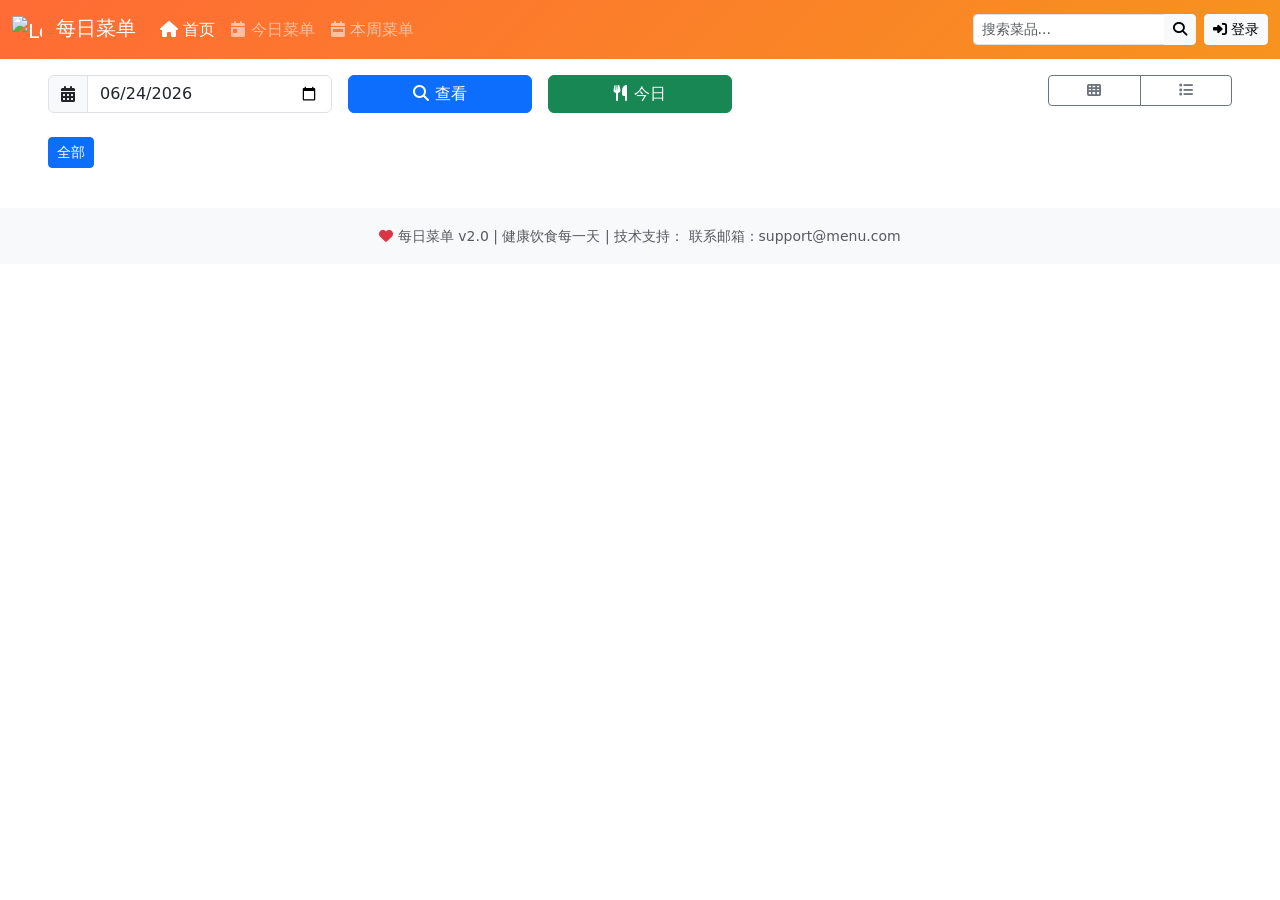
==== src/main/resources/static/index.html @ 57398604 "初始化项目" ====
<!-- index.html -->
<!DOCTYPE html>
<html lang="zh-CN">
<head>
    <meta charset="UTF-8">
    <meta name="viewport" content="width=device-width, initial-scale=1.0, maximum-scale=5.0">
    <meta name="theme-color" content="#ff6b35">
    <title>🍱 每日菜单 - 健康饮食每一天</title>

    <!-- Bootstrap 5 响应式框架 -->
    <link href="https://cdn.jsdelivr.net/npm/bootstrap@5.3.0/dist/css/bootstrap.min.css" rel="stylesheet">
    <!-- Font Awesome 6 图标库 -->
    <link href="https://cdnjs.cloudflare.com/ajax/libs/font-awesome/6.4.0/css/all.min.css" rel="stylesheet">
    <!-- 自定义样式 -->
    <link href="/css/main.css" rel="stylesheet">
</head>
<body>
<!-- 顶部导航 - 响应式 -->
<nav class="navbar navbar-expand-lg navbar-dark sticky-top" style="background: linear-gradient(135deg, #ff6b35, #f7931e);">
    <div class="container-fluid">
        <a class="navbar-brand" href="/">
            <img src="/images/logo.svg" alt="Logo" width="30" height="30" class="d-inline-block align-text-top me-2">
            <span class="d-none d-sm-inline">每日菜单</span>
            <span class="d-sm-none">🍱</span>
        </a>

        <!-- 移动端菜单按钮 -->
        <button class="navbar-toggler border-0" type="button" data-bs-toggle="collapse" data-bs-target="#navbarNav">
            <span class="navbar-toggler-icon"></span>
        </button>

        <div class="collapse navbar-collapse" id="navbarNav">
            <ul class="navbar-nav me-auto mb-2 mb-lg-0">
                <li class="nav-item">
                    <a class="nav-link active" href="#">
                        <i class="fas fa-home"></i>
                        <span class="d-none d-md-inline">首页</span>
                    </a>
                </li>
                <li class="nav-item">
                    <a class="nav-link" href="#" onclick="loadTodayMenu()">
                        <i class="fas fa-calendar-day"></i>
                        <span class="d-none d-md-inline">今日菜单</span>
                    </a>
                </li>
                <li class="nav-item">
                    <a class="nav-link" href="#" onclick="loadWeekMenu()">
                        <i class="fas fa-calendar-week"></i>
                        <span class="d-none d-md-inline">本周菜单</span>
                    </a>
                </li>
            </ul>

            <!-- 用户操作区 -->
            <div class="d-flex align-items-center gap-2">
                <!-- 搜索框 - 响应式隐藏 -->
                <div class="d-none d-lg-block">
                    <div class="input-group input-group-sm">
                        <input type="text" class="form-control" placeholder="搜索菜品..." id="searchInput">
                        <button class="btn btn-light" onclick="searchMenu()">
                            <i class="fas fa-search"></i>
                        </button>
                    </div>
                </div>

                <!-- 用户状态 -->
                <div id="userStatus">
                    <button class="btn btn-light btn-sm" onclick="showLoginModal()" id="loginBtn">
                        <i class="fas fa-sign-in-alt"></i>
                        <span class="d-none d-sm-inline">登录</span>
                    </button>
                </div>

                <!-- 管理入口 - 仅登录后显示 -->
                <a href="/admin.html" class="btn btn-light btn-sm d-none" id="adminBtn">
                    <i class="fas fa-cog"></i>
                    <span class="d-none d-sm-inline">管理</span>
                </a>
            </div>
        </div>
    </div>
</nav>

<!-- 主体内容 -->
<main class="container-fluid px-3 px-sm-4 px-md-5 py-3">
    <!-- 日期选择器 - 响应式布局 -->
    <section class="row g-2 g-md-3 mb-4">
        <div class="col-12 col-sm-6 col-md-4 col-lg-3">
            <div class="input-group">
                <span class="input-group-text"><i class="fas fa-calendar-alt"></i></span>
                <input type="date" class="form-control" id="datePicker" value="2026-06-24">
            </div>
        </div>
        <div class="col-6 col-sm-3 col-md-2 col-lg-2">
            <button class="btn btn-primary w-100" onclick="loadMenuByDate()">
                <i class="fas fa-search"></i>
                <span class="d-none d-sm-inline">查看</span>
            </button>
        </div>
        <div class="col-6 col-sm-3 col-md-2 col-lg-2">
            <button class="btn btn-success w-100" onclick="loadTodayMenu()">
                <i class="fas fa-utensils"></i>
                <span class="d-none d-sm-inline">今日</span>
            </button>
        </div>
        <div class="col-12 col-sm-6 col-md-3 col-lg-2 ms-auto">
            <div class="btn-group w-100" role="group">
                <button class="btn btn-outline-secondary btn-sm" onclick="changeView('grid')">
                    <i class="fas fa-th"></i>
                </button>
                <button class="btn btn-outline-secondary btn-sm" onclick="changeView('list')">
                    <i class="fas fa-list"></i>
                </button>
            </div>
        </div>
    </section>

    <!-- 分类筛选 - 响应式标签 -->
    <section class="mb-4">
        <div class="d-flex flex-wrap gap-2" id="categoryFilter">
            <button class="btn btn-sm btn-outline-primary active" data-category="all">全部</button>
            <!-- 动态加载分类 -->
        </div>
    </section>

    <!-- 菜单展示区域 - 响应式网格 -->
    <section id="menuContainer" class="row g-3 g-md-4">
        <!-- 动态渲染 -->
    </section>

    <!-- 加载更多 -->
    <div class="text-center my-4">
        <button class="btn btn-outline-primary d-none" id="loadMoreBtn" onclick="loadMore()">
            <i class="fas fa-spinner fa-spin me-2"></i>加载更多
        </button>
    </div>
</main>

<!-- 底部 -->
<footer class="footer mt-auto py-3 bg-light">
    <div class="container-fluid text-center">
            <span class="text-muted small">
                <i class="fas fa-heart text-danger"></i>
                每日菜单 v2.0 | 健康饮食每一天
                <span class="d-none d-sm-inline">| 技术支持：</span>
                <span class="d-none d-md-inline">联系邮箱：support@menu.com</span>
            </span>
    </div>
</footer>

<!-- 登录模态框 -->
<div class="modal fade" id="loginModal" tabindex="-1">
    <div class="modal-dialog modal-dialog-centered modal-sm">
        <div class="modal-content">
            <div class="modal-header">
                <h5 class="modal-title"><i class="fas fa-user-circle me-2"></i>用户登录</h5>
                <button type="button" class="btn-close" data-bs-dismiss="modal"></button>
            </div>
            <div class="modal-body">
                <form id="loginForm" onsubmit="login(event)">
                    <div class="mb-3">
                        <label class="form-label">用户名</label>
                        <input type="text" class="form-control" id="username" required>
                    </div>
                    <div class="mb-3">
                        <label class="form-label">密码</label>
                        <input type="password" class="form-control" id="password" required>
                    </div>
                    <button type="submit" class="btn btn-primary w-100">
                        <i class="fas fa-sign-in-alt me-2"></i>登录
                    </button>
                </form>
            </div>
        </div>
    </div>
</div>

<!-- 菜谱详情 - 响应式模态框 -->
<div class="modal fade" id="recipeModal" tabindex="-1">
    <div class="modal-dialog modal-dialog-centered modal-lg modal-dialog-scrollable">
        <div class="modal-content">
            <div class="modal-header">
                <h5 class="modal-title">
                    <i class="fas fa-book-open me-2"></i>
                    <span id="recipeTitle">菜谱详情</span>
                </h5>
                <button type="button" class="btn-close" data-bs-dismiss="modal"></button>
            </div>
            <div class="modal-body" id="recipeContent">
                <!-- 动态内容 -->
            </div>
        </div>
    </div>
</div>

<!-- Toast 通知 -->
<div class="position-fixed bottom-0 end-0 p-3" style="z-index: 1050">
    <div id="liveToast" class="toast align-items-center border-0" role="alert">
        <div class="d-flex">
            <div class="toast-body" id="toastMessage"></div>
            <button type="button" class="btn-close btn-close-white me-2 m-auto" data-bs-dismiss="toast"></button>
        </div>
    </div>
</div>

<script src="https://cdn.jsdelivr.net/npm/bootstrap@5.3.0/dist/js/bootstrap.bundle.min.js"></script>
<script src="/js/api.js"></script>
<script src="/js/utils.js"></script>
<script src="/js/components.js"></script>
<script src="/js/main.js"></script>
</body>
</html>
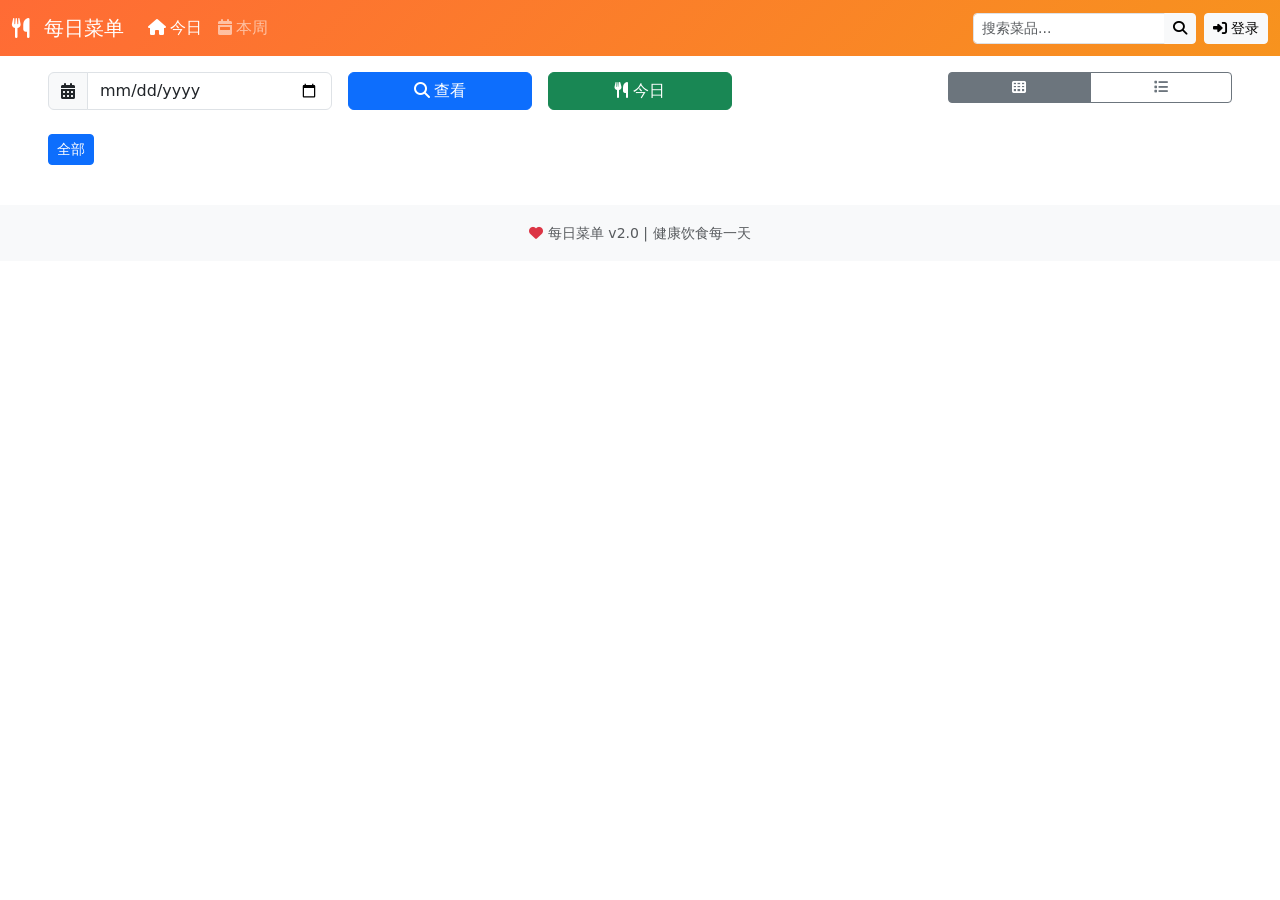
==== commit 2a3592c5: "update。。。" ====
--- a/src/main/resources/static/index.html
+++ b/src/main/resources/static/index.html
@@ -1,150 +1,87 @@
-<!-- index.html -->
 <!DOCTYPE html>
 <html lang="zh-CN">
 <head>
     <meta charset="UTF-8">
-    <meta name="viewport" content="width=device-width, initial-scale=1.0, maximum-scale=5.0">
-    <meta name="theme-color" content="#ff6b35">
-    <title>🍱 每日菜单 - 健康饮食每一天</title>
-
-    <!-- Bootstrap 5 响应式框架 -->
+    <meta name="viewport" content="width=device-width, initial-scale=1.0">
+    <title>🍱 每日菜单</title>
     <link href="https://cdn.jsdelivr.net/npm/bootstrap@5.3.0/dist/css/bootstrap.min.css" rel="stylesheet">
-    <!-- Font Awesome 6 图标库 -->
     <link href="https://cdnjs.cloudflare.com/ajax/libs/font-awesome/6.4.0/css/all.min.css" rel="stylesheet">
-    <!-- 自定义样式 -->
     <link href="/css/main.css" rel="stylesheet">
 </head>
 <body>
-<!-- 顶部导航 - 响应式 -->
 <nav class="navbar navbar-expand-lg navbar-dark sticky-top" style="background: linear-gradient(135deg, #ff6b35, #f7931e);">
     <div class="container-fluid">
-        <a class="navbar-brand" href="/">
-            <img src="/images/logo.svg" alt="Logo" width="30" height="30" class="d-inline-block align-text-top me-2">
+        <a class="navbar-brand" href="#">
+            <i class="fas fa-utensils me-2"></i>
             <span class="d-none d-sm-inline">每日菜单</span>
             <span class="d-sm-none">🍱</span>
         </a>
-
-        <!-- 移动端菜单按钮 -->
         <button class="navbar-toggler border-0" type="button" data-bs-toggle="collapse" data-bs-target="#navbarNav">
             <span class="navbar-toggler-icon"></span>
         </button>
-
         <div class="collapse navbar-collapse" id="navbarNav">
             <ul class="navbar-nav me-auto mb-2 mb-lg-0">
-                <li class="nav-item">
-                    <a class="nav-link active" href="#">
-                        <i class="fas fa-home"></i>
-                        <span class="d-none d-md-inline">首页</span>
-                    </a>
-                </li>
-                <li class="nav-item">
-                    <a class="nav-link" href="#" onclick="loadTodayMenu()">
-                        <i class="fas fa-calendar-day"></i>
-                        <span class="d-none d-md-inline">今日菜单</span>
-                    </a>
-                </li>
-                <li class="nav-item">
-                    <a class="nav-link" href="#" onclick="loadWeekMenu()">
-                        <i class="fas fa-calendar-week"></i>
-                        <span class="d-none d-md-inline">本周菜单</span>
-                    </a>
-                </li>
+                <li class="nav-item"><a class="nav-link active" href="#" onclick="loadTodayMenu()"><i class="fas fa-home"></i><span class="d-none d-md-inline ms-1">今日</span></a></li>
+                <li class="nav-item"><a class="nav-link" href="#" onclick="loadWeekMenu()"><i class="fas fa-calendar-week"></i><span class="d-none d-md-inline ms-1">本周</span></a></li>
             </ul>
-
-            <!-- 用户操作区 -->
             <div class="d-flex align-items-center gap-2">
-                <!-- 搜索框 - 响应式隐藏 -->
                 <div class="d-none d-lg-block">
                     <div class="input-group input-group-sm">
                         <input type="text" class="form-control" placeholder="搜索菜品..." id="searchInput">
-                        <button class="btn btn-light" onclick="searchMenu()">
-                            <i class="fas fa-search"></i>
-                        </button>
+                        <button class="btn btn-light" onclick="searchMenu()"><i class="fas fa-search"></i></button>
                     </div>
                 </div>
-
-                <!-- 用户状态 -->
                 <div id="userStatus">
                     <button class="btn btn-light btn-sm" onclick="showLoginModal()" id="loginBtn">
-                        <i class="fas fa-sign-in-alt"></i>
-                        <span class="d-none d-sm-inline">登录</span>
+                        <i class="fas fa-sign-in-alt"></i><span class="d-none d-sm-inline ms-1">登录</span>
                     </button>
                 </div>
-
-                <!-- 管理入口 - 仅登录后显示 -->
-                <a href="/admin.html" class="btn btn-light btn-sm d-none" id="adminBtn">
-                    <i class="fas fa-cog"></i>
-                    <span class="d-none d-sm-inline">管理</span>
-                </a>
+                <a href="/admin.html" class="btn btn-light btn-sm d-none" id="adminBtn"><i class="fas fa-cog"></i><span class="d-none d-sm-inline ms-1">管理</span></a>
             </div>
         </div>
     </div>
 </nav>
 
-<!-- 主体内容 -->
 <main class="container-fluid px-3 px-sm-4 px-md-5 py-3">
-    <!-- 日期选择器 - 响应式布局 -->
     <section class="row g-2 g-md-3 mb-4">
         <div class="col-12 col-sm-6 col-md-4 col-lg-3">
             <div class="input-group">
                 <span class="input-group-text"><i class="fas fa-calendar-alt"></i></span>
-                <input type="date" class="form-control" id="datePicker" value="2026-06-24">
+                <input type="date" class="form-control" id="datePicker">
             </div>
         </div>
-        <div class="col-6 col-sm-3 col-md-2 col-lg-2">
-            <button class="btn btn-primary w-100" onclick="loadMenuByDate()">
-                <i class="fas fa-search"></i>
-                <span class="d-none d-sm-inline">查看</span>
-            </button>
+        <div class="col-6 col-sm-3 col-md-2">
+            <button class="btn btn-primary w-100" onclick="loadMenuByDate()"><i class="fas fa-search"></i><span class="d-none d-sm-inline ms-1">查看</span></button>
         </div>
-        <div class="col-6 col-sm-3 col-md-2 col-lg-2">
-            <button class="btn btn-success w-100" onclick="loadTodayMenu()">
-                <i class="fas fa-utensils"></i>
-                <span class="d-none d-sm-inline">今日</span>
-            </button>
+        <div class="col-6 col-sm-3 col-md-2">
+            <button class="btn btn-success w-100" onclick="loadTodayMenu()"><i class="fas fa-utensils"></i><span class="d-none d-sm-inline ms-1">今日</span></button>
         </div>
-        <div class="col-12 col-sm-6 col-md-3 col-lg-2 ms-auto">
-            <div class="btn-group w-100" role="group">
-                <button class="btn btn-outline-secondary btn-sm" onclick="changeView('grid')">
-                    <i class="fas fa-th"></i>
-                </button>
-                <button class="btn btn-outline-secondary btn-sm" onclick="changeView('list')">
-                    <i class="fas fa-list"></i>
-                </button>
+        <div class="col-12 col-sm-6 col-md-3 ms-auto">
+            <div class="btn-group w-100">
+                <button class="btn btn-outline-secondary btn-sm active" onclick="changeView('grid')"><i class="fas fa-th"></i></button>
+                <button class="btn btn-outline-secondary btn-sm" onclick="changeView('list')"><i class="fas fa-list"></i></button>
             </div>
         </div>
     </section>
 
-    <!-- 分类筛选 - 响应式标签 -->
-    <section class="mb-4">
+    <section class="mb-4 category-filter-wrapper">
         <div class="d-flex flex-wrap gap-2" id="categoryFilter">
-            <button class="btn btn-sm btn-outline-primary active" data-category="all">全部</button>
-            <!-- 动态加载分类 -->
+            <button class="btn btn-sm btn-outline-primary active" data-category="all" onclick="filterByCategory('all')">全部</button>
         </div>
     </section>
 
-    <!-- 菜单展示区域 - 响应式网格 -->
     <section id="menuContainer" class="row g-3 g-md-4">
-        <!-- 动态渲染 -->
+        <!-- 动态加载 -->
     </section>
 
-    <!-- 加载更多 -->
     <div class="text-center my-4">
-        <button class="btn btn-outline-primary d-none" id="loadMoreBtn" onclick="loadMore()">
-            <i class="fas fa-spinner fa-spin me-2"></i>加载更多
-        </button>
+        <button class="btn btn-outline-primary d-none" id="loadMoreBtn" onclick="loadMore()"><i class="fas fa-spinner fa-spin me-2"></i>加载更多</button>
     </div>
 </main>
 
-<!-- 底部 -->
 <footer class="footer mt-auto py-3 bg-light">
     <div class="container-fluid text-center">
-            <span class="text-muted small">
-                <i class="fas fa-heart text-danger"></i>
-                每日菜单 v2.0 | 健康饮食每一天
-                <span class="d-none d-sm-inline">| 技术支持：</span>
-                <span class="d-none d-md-inline">联系邮箱：support@menu.com</span>
-            </span>
+        <span class="text-muted small"><i class="fas fa-heart text-danger"></i> 每日菜单 v2.0 | 健康饮食每一天</span>
     </div>
 </footer>
 
@@ -152,61 +89,38 @@
 <div class="modal fade" id="loginModal" tabindex="-1">
     <div class="modal-dialog modal-dialog-centered modal-sm">
         <div class="modal-content">
-            <div class="modal-header">
-                <h5 class="modal-title"><i class="fas fa-user-circle me-2"></i>用户登录</h5>
-                <button type="button" class="btn-close" data-bs-dismiss="modal"></button>
-            </div>
+            <div class="modal-header"><h5 class="modal-title"><i class="fas fa-user-circle me-2"></i>登录</h5><button type="button" class="btn-close" data-bs-dismiss="modal"></button></div>
             <div class="modal-body">
                 <form id="loginForm" onsubmit="login(event)">
-                    <div class="mb-3">
-                        <label class="form-label">用户名</label>
-                        <input type="text" class="form-control" id="username" required>
-                    </div>
-                    <div class="mb-3">
-                        <label class="form-label">密码</label>
-                        <input type="password" class="form-control" id="password" required>
-                    </div>
-                    <button type="submit" class="btn btn-primary w-100">
-                        <i class="fas fa-sign-in-alt me-2"></i>登录
-                    </button>
+                    <div class="mb-3"><label class="form-label">用户名</label><input type="text" class="form-control" id="username" required></div>
+                    <div class="mb-3"><label class="form-label">密码</label><input type="password" class="form-control" id="password" required></div>
+                    <button type="submit" class="btn btn-primary w-100"><i class="fas fa-sign-in-alt me-2"></i>登录</button>
                 </form>
             </div>
         </div>
     </div>
 </div>
 
-<!-- 菜谱详情 - 响应式模态框 -->
+<!-- 菜谱详情模态框 -->
 <div class="modal fade" id="recipeModal" tabindex="-1">
     <div class="modal-dialog modal-dialog-centered modal-lg modal-dialog-scrollable">
         <div class="modal-content">
-            <div class="modal-header">
-                <h5 class="modal-title">
-                    <i class="fas fa-book-open me-2"></i>
-                    <span id="recipeTitle">菜谱详情</span>
-                </h5>
-                <button type="button" class="btn-close" data-bs-dismiss="modal"></button>
-            </div>
-            <div class="modal-body" id="recipeContent">
-                <!-- 动态内容 -->
-            </div>
+            <div class="modal-header"><h5 class="modal-title"><i class="fas fa-book-open me-2"></i><span id="recipeTitle">菜谱详情</span></h5><button type="button" class="btn-close" data-bs-dismiss="modal"></button></div>
+            <div class="modal-body" id="recipeContent"></div>
         </div>
     </div>
 </div>
 
-<!-- Toast 通知 -->
-<div class="position-fixed bottom-0 end-0 p-3" style="z-index: 1050">
+<!-- Toast -->
+<div class="position-fixed bottom-0 end-0 p-3" style="z-index:1050">
     <div id="liveToast" class="toast align-items-center border-0" role="alert">
-        <div class="d-flex">
-            <div class="toast-body" id="toastMessage"></div>
-            <button type="button" class="btn-close btn-close-white me-2 m-auto" data-bs-dismiss="toast"></button>
-        </div>
+        <div class="d-flex"><div class="toast-body" id="toastMessage"></div><button type="button" class="btn-close btn-close-white me-2 m-auto" data-bs-dismiss="toast"></button></div>
     </div>
 </div>
 
 <script src="https://cdn.jsdelivr.net/npm/bootstrap@5.3.0/dist/js/bootstrap.bundle.min.js"></script>
 <script src="/js/api.js"></script>
 <script src="/js/utils.js"></script>
-<script src="/js/components.js"></script>
 <script src="/js/main.js"></script>
 </body>
 </html>
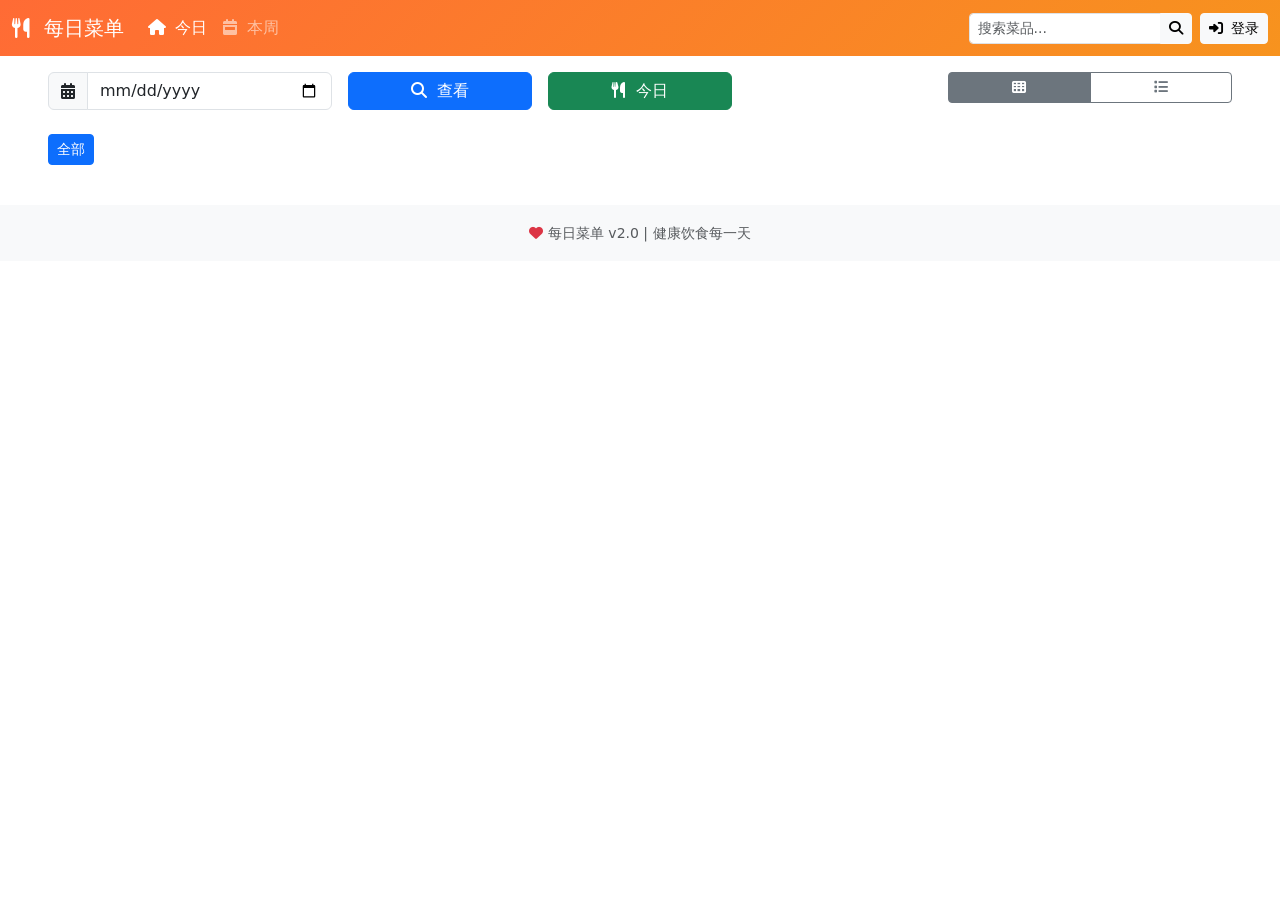
==== commit f4d41ba0: "处理页面显示问题、登录问题" ====
--- a/src/main/resources/static/index.html
+++ b/src/main/resources/static/index.html
@@ -2,16 +2,17 @@
 <html lang="zh-CN">
 <head>
     <meta charset="UTF-8">
-    <meta name="viewport" content="width=device-width, initial-scale=1.0">
-    <title>🍱 每日菜单</title>
+    <meta name="viewport" content="width=device-width, initial-scale=1.0, maximum-scale=5.0">
+    <title>🍱 每日菜单 - 健康饮食每一天</title>
     <link href="https://cdn.jsdelivr.net/npm/bootstrap@5.3.0/dist/css/bootstrap.min.css" rel="stylesheet">
     <link href="https://cdnjs.cloudflare.com/ajax/libs/font-awesome/6.4.0/css/all.min.css" rel="stylesheet">
     <link href="/css/main.css" rel="stylesheet">
 </head>
 <body>
+<!-- ===== 顶部导航栏 ===== -->
 <nav class="navbar navbar-expand-lg navbar-dark sticky-top" style="background: linear-gradient(135deg, #ff6b35, #f7931e);">
     <div class="container-fluid">
-        <a class="navbar-brand" href="#">
+        <a class="navbar-brand" href="/">
             <i class="fas fa-utensils me-2"></i>
             <span class="d-none d-sm-inline">每日菜单</span>
             <span class="d-sm-none">🍱</span>
@@ -21,28 +22,49 @@
         </button>
         <div class="collapse navbar-collapse" id="navbarNav">
             <ul class="navbar-nav me-auto mb-2 mb-lg-0">
-                <li class="nav-item"><a class="nav-link active" href="#" onclick="loadTodayMenu()"><i class="fas fa-home"></i><span class="d-none d-md-inline ms-1">今日</span></a></li>
-                <li class="nav-item"><a class="nav-link" href="#" onclick="loadWeekMenu()"><i class="fas fa-calendar-week"></i><span class="d-none d-md-inline ms-1">本周</span></a></li>
+                <li class="nav-item">
+                    <a class="nav-link active" href="#" onclick="loadTodayMenu()">
+                        <i class="fas fa-home"></i>
+                        <span class="d-none d-md-inline ms-1">今日</span>
+                    </a>
+                </li>
+                <li class="nav-item">
+                    <a class="nav-link" href="#" onclick="loadWeekMenu()">
+                        <i class="fas fa-calendar-week"></i>
+                        <span class="d-none d-md-inline ms-1">本周</span>
+                    </a>
+                </li>
             </ul>
             <div class="d-flex align-items-center gap-2">
+                <!-- 搜索 -->
                 <div class="d-none d-lg-block">
                     <div class="input-group input-group-sm">
                         <input type="text" class="form-control" placeholder="搜索菜品..." id="searchInput">
-                        <button class="btn btn-light" onclick="searchMenu()"><i class="fas fa-search"></i></button>
+                        <button class="btn btn-light" onclick="searchMenu()">
+                            <i class="fas fa-search"></i>
+                        </button>
                     </div>
                 </div>
+                <!-- 用户状态 -->
                 <div id="userStatus">
                     <button class="btn btn-light btn-sm" onclick="showLoginModal()" id="loginBtn">
-                        <i class="fas fa-sign-in-alt"></i><span class="d-none d-sm-inline ms-1">登录</span>
+                        <i class="fas fa-sign-in-alt"></i>
+                        <span class="d-none d-sm-inline ms-1">登录</span>
                     </button>
                 </div>
-                <a href="/admin.html" class="btn btn-light btn-sm d-none" id="adminBtn"><i class="fas fa-cog"></i><span class="d-none d-sm-inline ms-1">管理</span></a>
+                <!-- 管理入口（登录后显示） -->
+                <a href="/admin.html" class="btn btn-light btn-sm d-none" id="adminBtn">
+                    <i class="fas fa-cog"></i>
+                    <span class="d-none d-sm-inline ms-1">管理</span>
+                </a>
             </div>
         </div>
     </div>
 </nav>
 
+<!-- ===== 主体内容 ===== -->
 <main class="container-fluid px-3 px-sm-4 px-md-5 py-3">
+    <!-- 日期选择器 -->
     <section class="row g-2 g-md-3 mb-4">
         <div class="col-12 col-sm-6 col-md-4 col-lg-3">
             <div class="input-group">
@@ -51,76 +73,112 @@
             </div>
         </div>
         <div class="col-6 col-sm-3 col-md-2">
-            <button class="btn btn-primary w-100" onclick="loadMenuByDate()"><i class="fas fa-search"></i><span class="d-none d-sm-inline ms-1">查看</span></button>
+            <button class="btn btn-primary w-100" onclick="loadMenuByDate()">
+                <i class="fas fa-search"></i>
+                <span class="d-none d-sm-inline ms-1">查看</span>
+            </button>
         </div>
         <div class="col-6 col-sm-3 col-md-2">
-            <button class="btn btn-success w-100" onclick="loadTodayMenu()"><i class="fas fa-utensils"></i><span class="d-none d-sm-inline ms-1">今日</span></button>
+            <button class="btn btn-success w-100" onclick="loadTodayMenu()">
+                <i class="fas fa-utensils"></i>
+                <span class="d-none d-sm-inline ms-1">今日</span>
+            </button>
         </div>
         <div class="col-12 col-sm-6 col-md-3 ms-auto">
             <div class="btn-group w-100">
-                <button class="btn btn-outline-secondary btn-sm active" onclick="changeView('grid')"><i class="fas fa-th"></i></button>
-                <button class="btn btn-outline-secondary btn-sm" onclick="changeView('list')"><i class="fas fa-list"></i></button>
+                <button class="btn btn-outline-secondary btn-sm active" onclick="changeView('grid')">
+                    <i class="fas fa-th"></i>
+                </button>
+                <button class="btn btn-outline-secondary btn-sm" onclick="changeView('list')">
+                    <i class="fas fa-list"></i>
+                </button>
             </div>
         </div>
     </section>
 
+    <!-- 分类筛选 -->
     <section class="mb-4 category-filter-wrapper">
         <div class="d-flex flex-wrap gap-2" id="categoryFilter">
             <button class="btn btn-sm btn-outline-primary active" data-category="all" onclick="filterByCategory('all')">全部</button>
         </div>
     </section>
 
+    <!-- 菜单展示 -->
     <section id="menuContainer" class="row g-3 g-md-4">
-        <!-- 动态加载 -->
+        <!-- 由 JavaScript 动态渲染 -->
     </section>
 
+    <!-- 加载更多 -->
     <div class="text-center my-4">
-        <button class="btn btn-outline-primary d-none" id="loadMoreBtn" onclick="loadMore()"><i class="fas fa-spinner fa-spin me-2"></i>加载更多</button>
+        <button class="btn btn-outline-primary d-none" id="loadMoreBtn" onclick="loadMore()">
+            <i class="fas fa-spinner fa-spin me-2"></i>加载更多
+        </button>
     </div>
 </main>
 
+<!-- ===== 底部 ===== -->
 <footer class="footer mt-auto py-3 bg-light">
     <div class="container-fluid text-center">
-        <span class="text-muted small"><i class="fas fa-heart text-danger"></i> 每日菜单 v2.0 | 健康饮食每一天</span>
+            <span class="text-muted small">
+                <i class="fas fa-heart text-danger"></i> 每日菜单 v2.0 | 健康饮食每一天
+            </span>
     </div>
 </footer>
 
-<!-- 登录模态框 -->
+<!-- ===== 登录模态框 ===== -->
 <div class="modal fade" id="loginModal" tabindex="-1">
     <div class="modal-dialog modal-dialog-centered modal-sm">
         <div class="modal-content">
-            <div class="modal-header"><h5 class="modal-title"><i class="fas fa-user-circle me-2"></i>登录</h5><button type="button" class="btn-close" data-bs-dismiss="modal"></button></div>
+            <div class="modal-header">
+                <h5 class="modal-title"><i class="fas fa-user-circle me-2"></i>登录</h5>
+                <button type="button" class="btn-close" data-bs-dismiss="modal"></button>
+            </div>
             <div class="modal-body">
                 <form id="loginForm" onsubmit="login(event)">
-                    <div class="mb-3"><label class="form-label">用户名</label><input type="text" class="form-control" id="username" required></div>
-                    <div class="mb-3"><label class="form-label">密码</label><input type="password" class="form-control" id="password" required></div>
-                    <button type="submit" class="btn btn-primary w-100"><i class="fas fa-sign-in-alt me-2"></i>登录</button>
+                    <div class="mb-3">
+                        <label class="form-label">用户名</label>
+                        <input type="text" class="form-control" id="username" required>
+                    </div>
+                    <div class="mb-3">
+                        <label class="form-label">密码</label>
+                        <input type="password" class="form-control" id="password" required>
+                    </div>
+                    <button type="submit" class="btn btn-primary w-100">
+                        <i class="fas fa-sign-in-alt me-2"></i>登录
+                    </button>
                 </form>
             </div>
         </div>
     </div>
 </div>
 
-<!-- 菜谱详情模态框 -->
+<!-- ===== 菜谱详情模态框 ===== -->
 <div class="modal fade" id="recipeModal" tabindex="-1">
     <div class="modal-dialog modal-dialog-centered modal-lg modal-dialog-scrollable">
         <div class="modal-content">
-            <div class="modal-header"><h5 class="modal-title"><i class="fas fa-book-open me-2"></i><span id="recipeTitle">菜谱详情</span></h5><button type="button" class="btn-close" data-bs-dismiss="modal"></button></div>
+            <div class="modal-header">
+                <h5 class="modal-title"><i class="fas fa-book-open me-2"></i><span id="recipeTitle">菜谱详情</span></h5>
+                <button type="button" class="btn-close" data-bs-dismiss="modal"></button>
+            </div>
             <div class="modal-body" id="recipeContent"></div>
         </div>
     </div>
 </div>
 
-<!-- Toast -->
+<!-- ===== Toast 通知 ===== -->
 <div class="position-fixed bottom-0 end-0 p-3" style="z-index:1050">
     <div id="liveToast" class="toast align-items-center border-0" role="alert">
-        <div class="d-flex"><div class="toast-body" id="toastMessage"></div><button type="button" class="btn-close btn-close-white me-2 m-auto" data-bs-dismiss="toast"></button></div>
+        <div class="d-flex">
+            <div class="toast-body" id="toastMessage"></div>
+            <button type="button" class="btn-close btn-close-white me-2 m-auto" data-bs-dismiss="toast"></button>
+        </div>
     </div>
 </div>
 
+<!-- ===== JavaScript ===== -->
 <script src="https://cdn.jsdelivr.net/npm/bootstrap@5.3.0/dist/js/bootstrap.bundle.min.js"></script>
+<script src="/js/utils.js"></script>
 <script src="/js/api.js"></script>
-<script src="/js/utils.js"></script>
 <script src="/js/main.js"></script>
 </body>
 </html>
